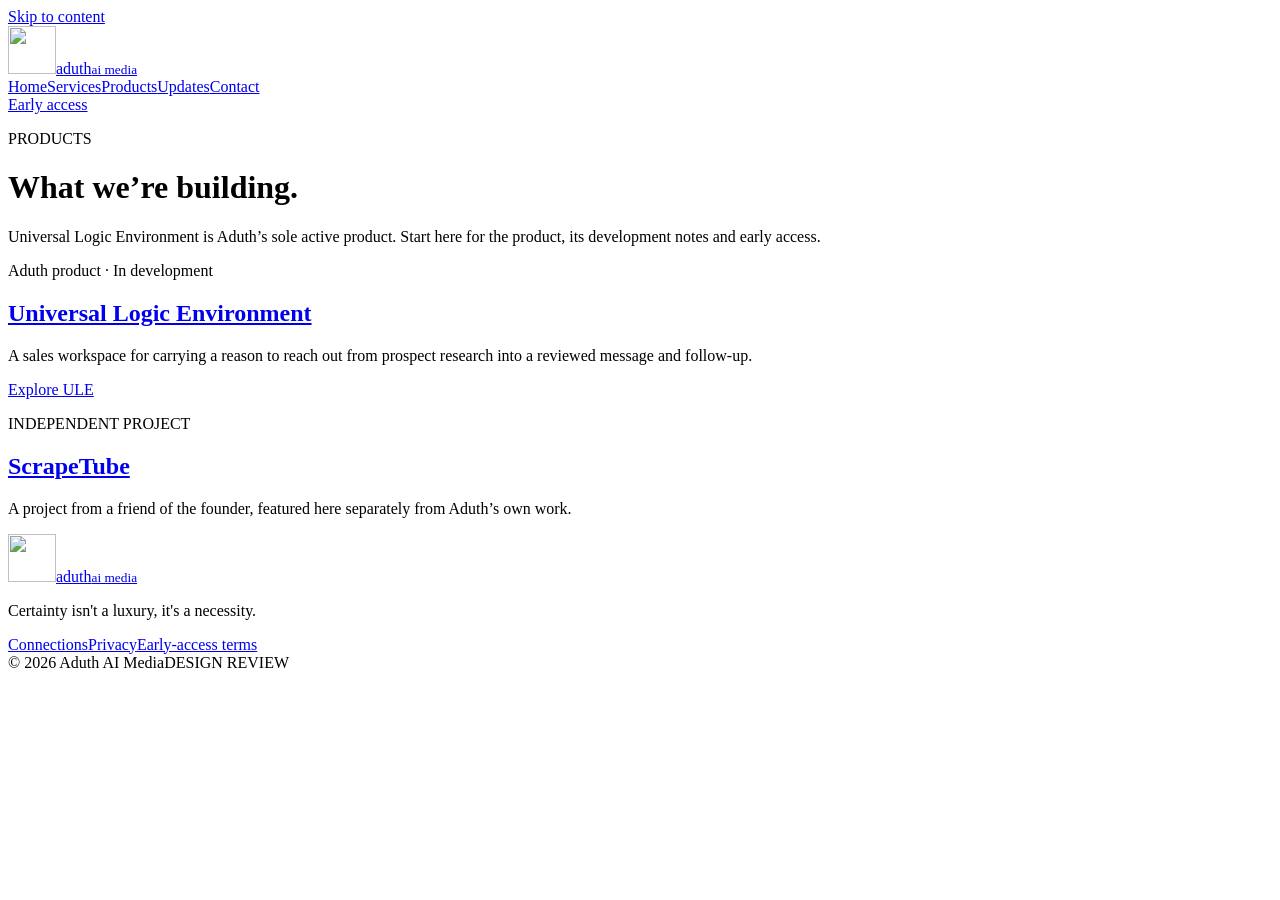
==== products/index.html @ a3063256 "Publish static Aduth design review" ====
<!doctype html><html lang="en"><head><meta charset="utf-8"><meta name="viewport" content="width=device-width,initial-scale=1"><meta name="robots" content="noindex,nofollow"><meta name="theme-color" content="#171717"><title>Products | Aduth AI Media</title><link rel="icon" href="/aduth-design-preview/assets/aduth-mark.png"><link rel="stylesheet" href="/aduth-design-preview/assets/direction.css"><script src="/aduth-design-preview/assets/site.js" defer></script></head><body><a class="skip-link" href="#main">Skip to content</a>
<header class="site-header"><div class="wrap header-line"><a class="brand" href="/aduth-design-preview/" aria-label="Aduth AI Media home"><img src="/aduth-design-preview/assets/aduth-mark.png" alt="" width="48" height="48"><span>aduth<small>ai media</small></span></a><nav aria-label="Main navigation"><a href="/aduth-design-preview/">Home</a><a href="/aduth-design-preview/services/">Services</a><a href="/aduth-design-preview/products/">Products</a><a href="/aduth-design-preview/updates/">Updates</a><a href="/aduth-design-preview/contact/">Contact</a></nav><a class="header-action" href="/aduth-design-preview/ule/#signup">Early access</a></div></header>
<main id="main" class="article wrap"><header class="article-header"><p class="eyebrow">PRODUCTS</p><h1>What we’re building.</h1><p class="lead">Universal Logic Environment is Aduth’s sole active product. Start here for the product, its development notes and early access.</p></header><div class="article-body"><p class="status">Aduth product · In development</p><h2><a href="/aduth-design-preview/ule/">Universal Logic Environment</a></h2><p>A sales workspace for carrying a reason to reach out from prospect research into a reviewed message and follow-up.</p><a class="button" href="/aduth-design-preview/ule/">Explore ULE</a><section class="article-note"><p class="eyebrow">INDEPENDENT PROJECT</p><h2><a href="/aduth-design-preview/products/scrapetube/">ScrapeTube</a></h2><p>A project from a friend of the founder, featured here separately from Aduth’s own work.</p></section></div></main><footer class="site-footer"><div class="wrap footer-main"><a class="brand" href="/aduth-design-preview/" aria-label="Aduth AI Media home"><img src="/aduth-design-preview/assets/aduth-mark.png" alt="" width="48" height="48"><span>aduth<small>ai media</small></span></a><p>Certainty isn't a luxury, it's a necessity.</p><nav aria-label="Footer navigation"><a href="/aduth-design-preview/connections/">Connections</a><a href="/aduth-design-preview/privacy/">Privacy</a><a href="/aduth-design-preview/ule/terms/">Early-access terms</a></nav></div><div class="wrap footer-bottom"><span>© 2026 Aduth AI Media</span><span>DESIGN REVIEW</span></div></footer>
</body></html>
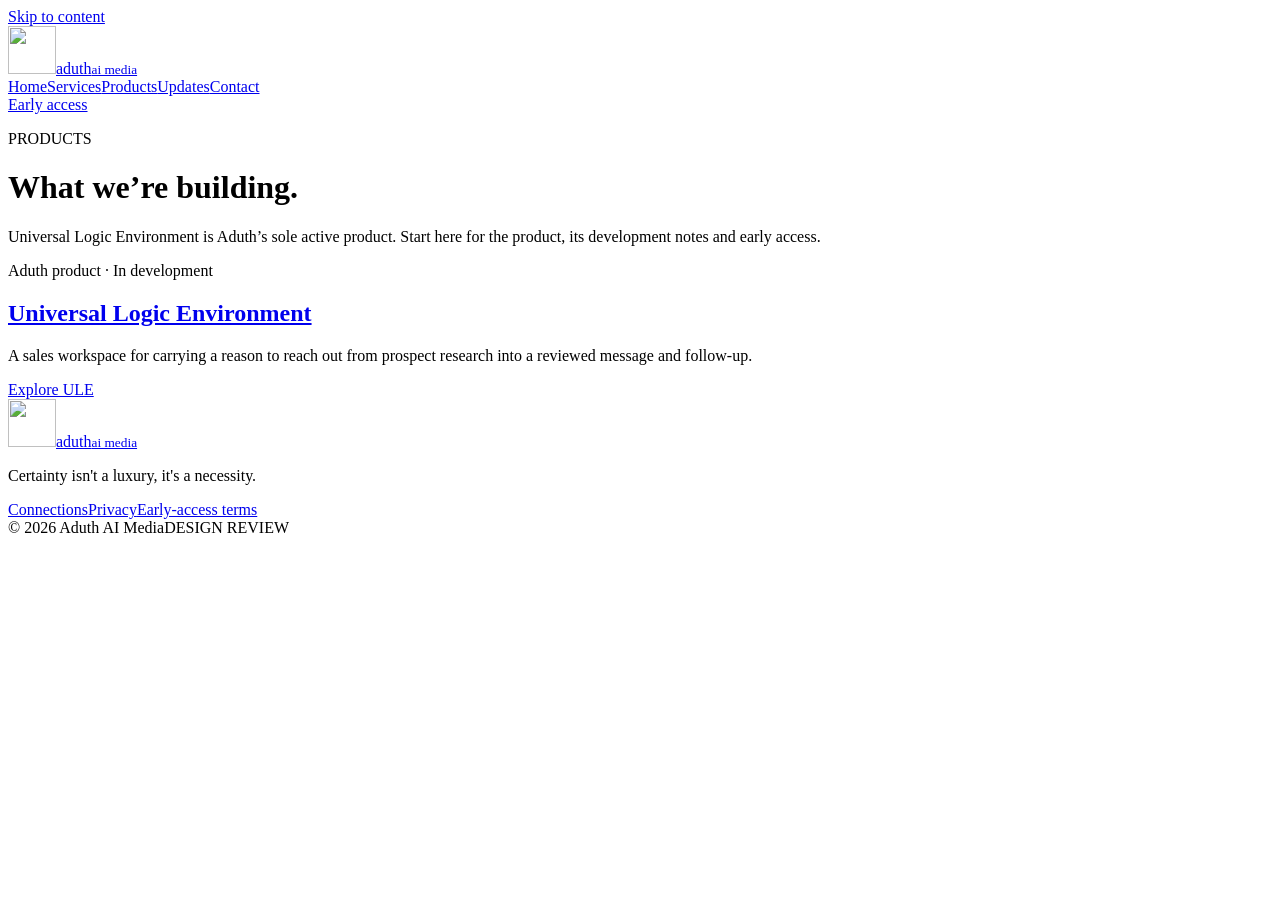
==== commit 964120f2: "Remove ScrapeTube from Aduth preview" ====
--- a/products/index.html
+++ b/products/index.html
@@ -1,4 +1,4 @@
 <!doctype html><html lang="en"><head><meta charset="utf-8"><meta name="viewport" content="width=device-width,initial-scale=1"><meta name="robots" content="noindex,nofollow"><meta name="theme-color" content="#171717"><title>Products | Aduth AI Media</title><link rel="icon" href="/aduth-design-preview/assets/aduth-mark.png"><link rel="stylesheet" href="/aduth-design-preview/assets/direction.css"><script src="/aduth-design-preview/assets/site.js" defer></script></head><body><a class="skip-link" href="#main">Skip to content</a>
 <header class="site-header"><div class="wrap header-line"><a class="brand" href="/aduth-design-preview/" aria-label="Aduth AI Media home"><img src="/aduth-design-preview/assets/aduth-mark.png" alt="" width="48" height="48"><span>aduth<small>ai media</small></span></a><nav aria-label="Main navigation"><a href="/aduth-design-preview/">Home</a><a href="/aduth-design-preview/services/">Services</a><a href="/aduth-design-preview/products/">Products</a><a href="/aduth-design-preview/updates/">Updates</a><a href="/aduth-design-preview/contact/">Contact</a></nav><a class="header-action" href="/aduth-design-preview/ule/#signup">Early access</a></div></header>
-<main id="main" class="article wrap"><header class="article-header"><p class="eyebrow">PRODUCTS</p><h1>What we’re building.</h1><p class="lead">Universal Logic Environment is Aduth’s sole active product. Start here for the product, its development notes and early access.</p></header><div class="article-body"><p class="status">Aduth product · In development</p><h2><a href="/aduth-design-preview/ule/">Universal Logic Environment</a></h2><p>A sales workspace for carrying a reason to reach out from prospect research into a reviewed message and follow-up.</p><a class="button" href="/aduth-design-preview/ule/">Explore ULE</a><section class="article-note"><p class="eyebrow">INDEPENDENT PROJECT</p><h2><a href="/aduth-design-preview/products/scrapetube/">ScrapeTube</a></h2><p>A project from a friend of the founder, featured here separately from Aduth’s own work.</p></section></div></main><footer class="site-footer"><div class="wrap footer-main"><a class="brand" href="/aduth-design-preview/" aria-label="Aduth AI Media home"><img src="/aduth-design-preview/assets/aduth-mark.png" alt="" width="48" height="48"><span>aduth<small>ai media</small></span></a><p>Certainty isn't a luxury, it's a necessity.</p><nav aria-label="Footer navigation"><a href="/aduth-design-preview/connections/">Connections</a><a href="/aduth-design-preview/privacy/">Privacy</a><a href="/aduth-design-preview/ule/terms/">Early-access terms</a></nav></div><div class="wrap footer-bottom"><span>© 2026 Aduth AI Media</span><span>DESIGN REVIEW</span></div></footer>
+<main id="main" class="article wrap"><header class="article-header"><p class="eyebrow">PRODUCTS</p><h1>What we’re building.</h1><p class="lead">Universal Logic Environment is Aduth’s sole active product. Start here for the product, its development notes and early access.</p></header><div class="article-body"><p class="status">Aduth product · In development</p><h2><a href="/aduth-design-preview/ule/">Universal Logic Environment</a></h2><p>A sales workspace for carrying a reason to reach out from prospect research into a reviewed message and follow-up.</p><a class="button" href="/aduth-design-preview/ule/">Explore ULE</a></div></main><footer class="site-footer"><div class="wrap footer-main"><a class="brand" href="/aduth-design-preview/" aria-label="Aduth AI Media home"><img src="/aduth-design-preview/assets/aduth-mark.png" alt="" width="48" height="48"><span>aduth<small>ai media</small></span></a><p>Certainty isn't a luxury, it's a necessity.</p><nav aria-label="Footer navigation"><a href="/aduth-design-preview/connections/">Connections</a><a href="/aduth-design-preview/privacy/">Privacy</a><a href="/aduth-design-preview/ule/terms/">Early-access terms</a></nav></div><div class="wrap footer-bottom"><span>© 2026 Aduth AI Media</span><span>DESIGN REVIEW</span></div></footer>
 </body></html>
